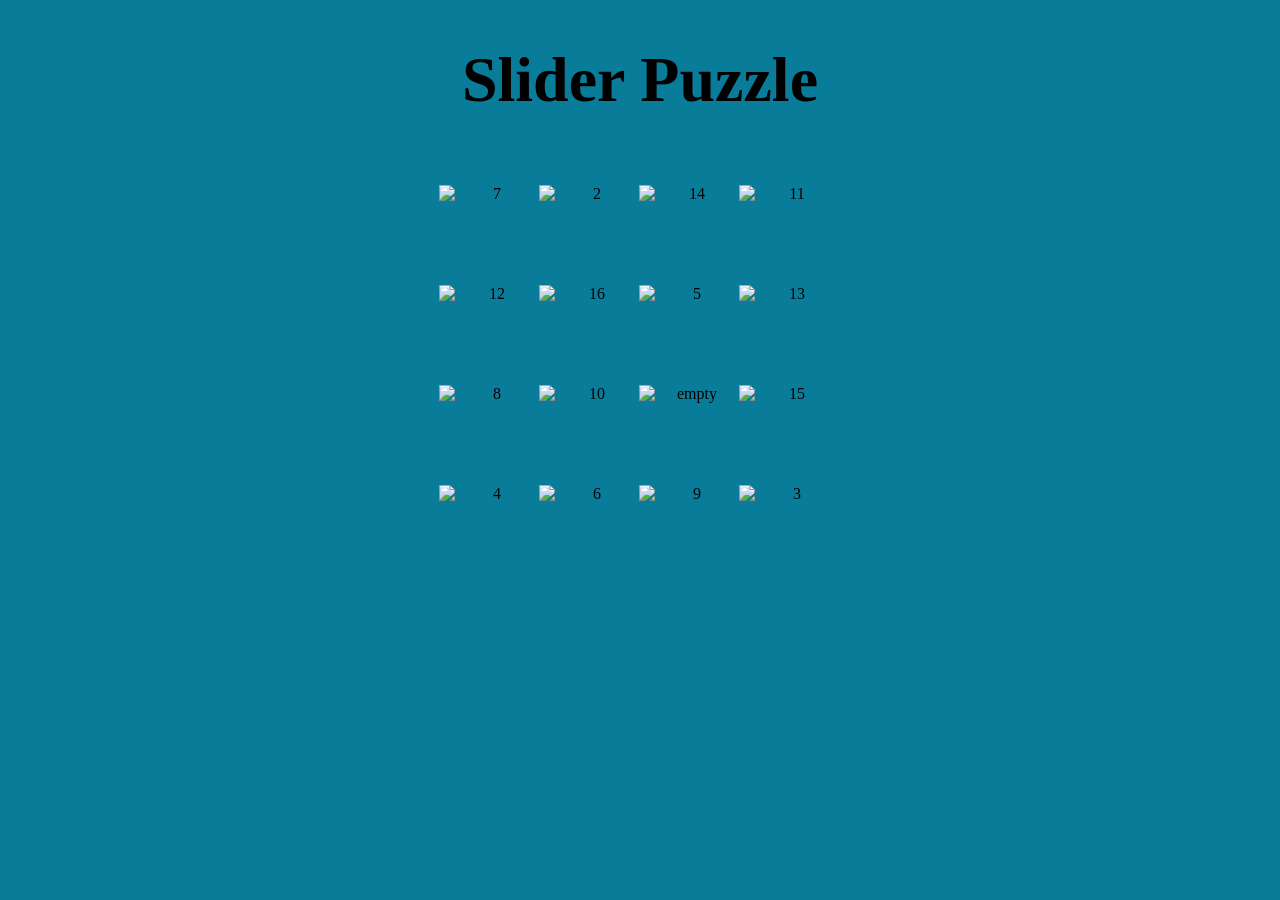
==== puzzle.html @ af88b689 "Add files via upload" ====
<!DOCTYPE html>
<html lang="en">
<head>
  <title>Slider Puzzle</title>
  <link rel="stylesheet" href="puzzle.css" type="text/css">
</head>

<body>
  <header>
    <h1>Slider Puzzle</h1></header>
  <div id="puzzle">
    <div id="puzzleGrid">
      <table>
        <tr>
          <td id="cell11">
            <img src="images/07.jpg" alt="7" height="100" width="100">
          </td>
          <td id="cell12">
            <img src="images/02.jpg" alt="2" height="100" width="100">
          </td>
          <td id="cell13">
            <img src="images/14.jpg" alt="14" height="100" width="100">
          </td>
          <td id="cell14">
            <img src="images/11.jpg" alt="11" height="100" width="100">
          </td>
        </tr>
        <tr>
          <td id="cell21">
            <img src="images/12.jpg" alt="12" height="100" width="100">
          </td>
          <td id="cell22">
            <img src="images/16.jpg" alt="16" height="100" width="100">
          </td>
          <td id="cell23">
            <img src="images/05.jpg" alt="5" height="100" width="100">
          </td>
          <td id="cell24">
            <img src="images/13.jpg" alt="13" height="100" width="100">
          </td>
        </tr>
        <tr>
          <td id="cell31">
            <img src="images/08.jpg" alt="8" height="100" width="100">
          </td>
          <td id="cell32">
            <img src="images/10.jpg" alt="10" height="100" width="100">
          </td>
          <td id="cell33">
            <img src="images/empty.jpg" alt="empty" height="100" width="100">
          </td>
          <td id="cell34">
            <img src="images/15.jpg" alt="15" height="100" width="100">
          </td>
        </tr>
        <tr>
          <td id="cell41">
            <img src="images/04.jpg" alt="4" height="100" width="100">
          </td>
          <td id="cell42">
            <img src="images/06.jpg" alt="6" height="100" width="100">
          </td>
          <td id="cell43">
            <img src="images/09.jpg" alt="9" height="100" width="100">
          </td>
          <td id="cell44">
            <img src="images/03.jpg" alt="3" height="100" width="100">
          </td>
        </tr>
      </table>
    </div>     
  </div>
    
  <!-- jQuery -->
  <script src="https://code.jquery.com/jquery-2.1.4.min.js"></script>
  <script src="puzzle.js" type="text/javascript"></script>

</body>
</html>
---- puzzle.css ----
body {
    background-color: #097c99;
    margin: 0;
    text-align: center;
}

header {
    font-family: Papyrus, fantasy;
    font-size: 2em;
}

#puzzle {
    margin: 0 auto 0 auto;
    width: 452px;
}

#puzzleGrid {
    background: url('images/BorderBrown.png');
    background-repeat: no-repeat;
    float: right;
    height: 452px;
    width: 452px;
}

#puzzleGrid.win {
    background: url('images/BorderGreen.png');
    background-repeat: no-repeat;
}

#puzzleGrid table {
    margin-left: 25px;
    margin-top: 25px;
    border-spacing: 0;
    border-collapse: collapse;
}

#puzzleGrid td {
    padding: 0;
    margin: 0;
}

#puzzleGrid td img {
    display: block;
}
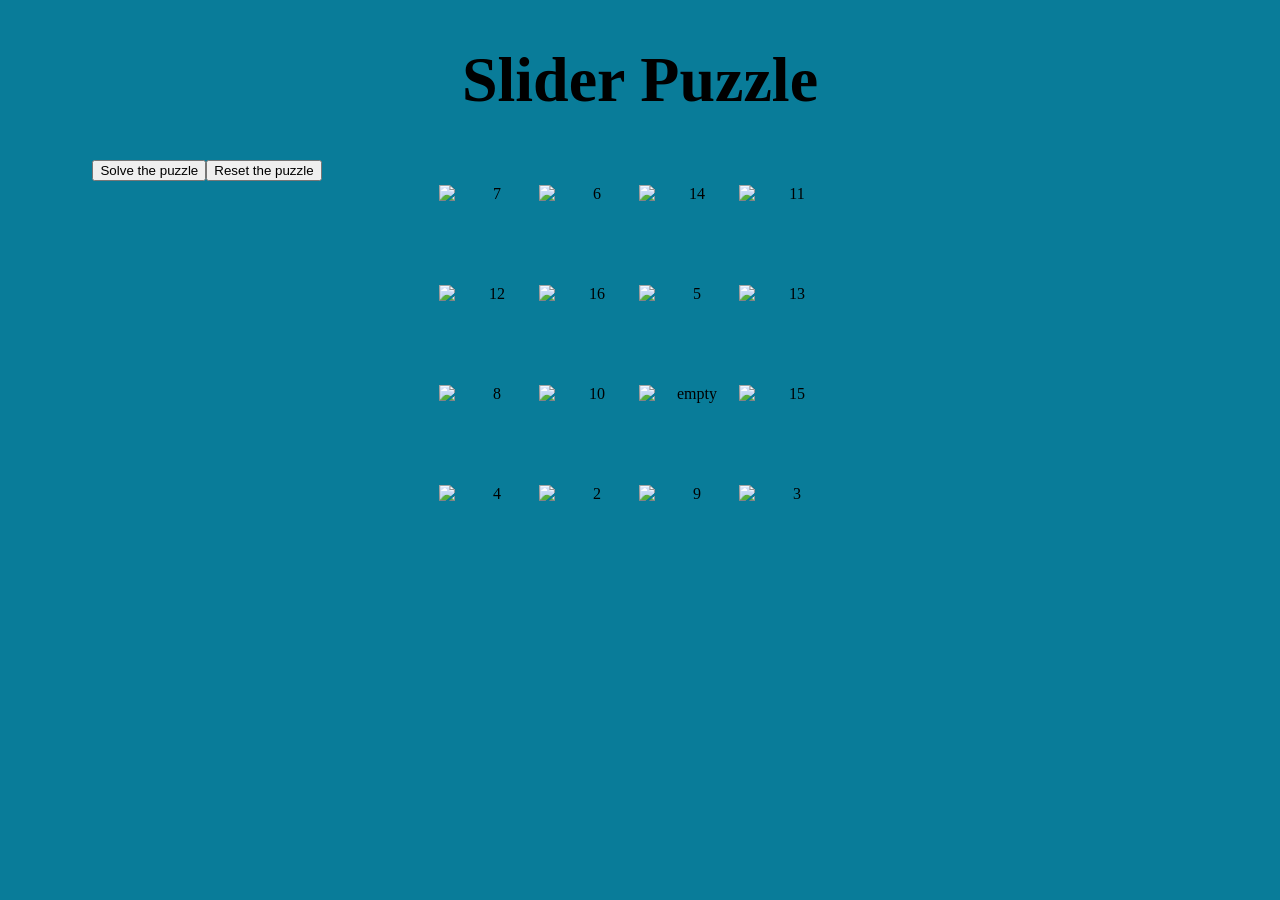
==== commit b1daa949: "first upload of the slider puzzle from cmauer69" ====
--- a/puzzle.html
+++ b/puzzle.html
@@ -1,5 +1,6 @@
 <!DOCTYPE html>
 <html lang="en">
+
 <head>
   <title>Slider Puzzle</title>
   <link rel="stylesheet" href="puzzle.css" type="text/css">
@@ -16,7 +17,7 @@
             <img src="images/07.jpg" alt="7" height="100" width="100">
           </td>
           <td id="cell12">
-            <img src="images/02.jpg" alt="2" height="100" width="100">
+            <img src="images/06.jpg" alt="6" height="100" width="100">
           </td>
           <td id="cell13">
             <img src="images/14.jpg" alt="14" height="100" width="100">
@@ -58,7 +59,7 @@
             <img src="images/04.jpg" alt="4" height="100" width="100">
           </td>
           <td id="cell42">
-            <img src="images/06.jpg" alt="6" height="100" width="100">
+            <img src="images/02.jpg" alt="2" height="100" width="100">
           </td>
           <td id="cell43">
             <img src="images/09.jpg" alt="9" height="100" width="100">
@@ -68,12 +69,13 @@
           </td>
         </tr>
       </table>
-    </div>     
-  </div>
-    
+    </div>
+   </div>
+
   <!-- jQuery -->
   <script src="https://code.jquery.com/jquery-2.1.4.min.js"></script>
   <script src="puzzle.js" type="text/javascript"></script>
 
 </body>
+
 </html>
